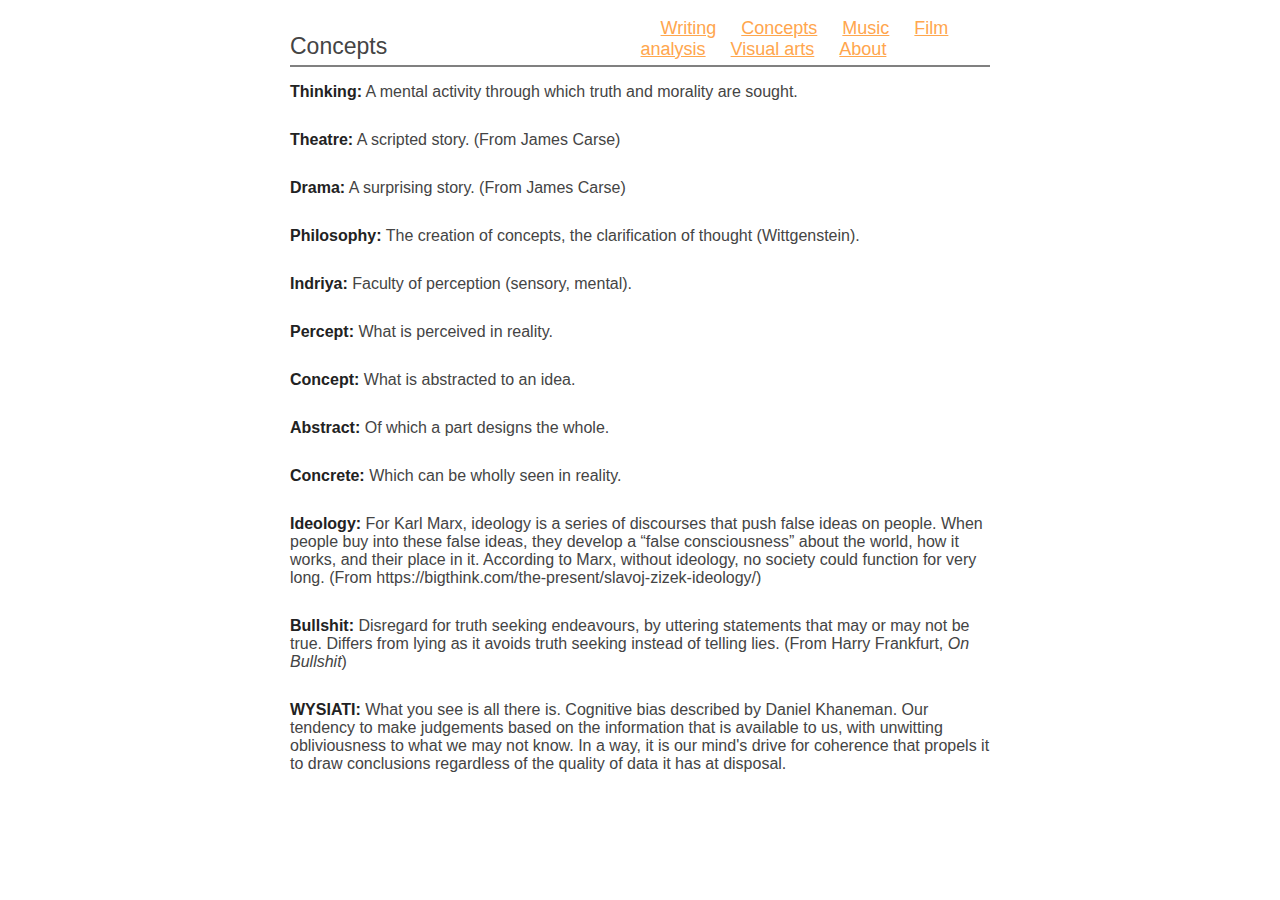
==== concepts/index.html @ bbb68bde "Update index.html" ====
<!DOCTYPE html>
<html lang="en">
  <head>
    <meta charset="utf-8">
    <meta name="viewport" content="width=device-width">

    <title>My writing</title>
    <meta name="description" content="A personal collection of philosophical ideas">
    <meta name="author" content="Paul Highleaf">

    <link rel="stylesheet" type="text/css" href="/style.css">
    <link rel="icon" href="/icon.svg" type="image/svg+xml">
  </head>
  <body>
    <header>
      Concepts
    </header>
    <nav>
      <a href="/writing/">Writing</a>
      <a href="/concepts/">Concepts</a>
      <a href="/concepts/">Music</a>
      <a href="/concepts/">Film analysis</a>
      <a href="/concepts/">Visual arts</a>
      <a href="/">About</a>
    </nav>
    <article>
      <p>
      <strong>Thinking:</strong>
      A mental activity through which truth and morality are sought.
      </p>
      <p>
      <strong>Theatre:</strong>
      A scripted story. (From James Carse)
      </p>
      <p>
      <strong>Drama:</strong>
      A surprising story. (From James Carse)
      </p>
      <p>
      <strong>Philosophy:</strong>
      The creation of concepts, the clarification of thought (Wittgenstein).
      </p>
      <p>
      <strong>Indriya:</strong>
      Faculty of perception (sensory, mental).
      </p>
      <p>
      <strong>Percept:</strong>
      What is perceived in reality.
      </p>
      <p>
      <strong>Concept:</strong> 
      What is abstracted to an idea.
      </p>
      <p>
      <strong>Abstract:</strong> 
      Of which a part designs the whole.
      </p>
      <p>
      <strong>Concrete:</strong> 
      Which can be wholly seen in reality.
      </p>
      <strong>Ideology:</strong> 
      For Karl Marx, ideology is a series of discourses that push false ideas on people.
      When people buy into these false ideas, they develop a “false consciousness” about the world, how it works, and their place in it.
      According to Marx, without ideology, no society could function for very long. (From https://bigthink.com/the-present/slavoj-zizek-ideology/)
      </p>
      <p>
      <strong>Bullshit:</strong> 
      Disregard for truth seeking endeavours, by uttering statements that may or may not be true. Differs from lying as it avoids truth seeking instead of telling lies. (From Harry Frankfurt, <em>On Bullshit</em>)
      </p>
      <p>
      <strong>WYSIATI:</strong> 
      What you see is all there is. Cognitive bias described by Daniel Khaneman. Our tendency to make judgements based on the information that is available to us, with unwitting obliviousness to what we may not know.
      In a way, it is our mind's drive for coherence that propels it to draw conclusions regardless of the quality of data it has at disposal.
      </p>
    </article>
  </body>
</html>
---- style.css ----
body {
  font-family: "Helvetica", "Arial", sans-serif;
  margin: 0 auto;
  max-width: 700px;
  min-width: 0;
  padding: 0 10px 25px;

  color: #444;

  display: grid;
  row-gap: 5px;
  grid-template-columns: auto auto;
  grid-template-rows: 60px auto;
  grid-template-areas:
    "header nav"
    "ct ct"
}

header {
  margin: 0;
  font-size: 23px;

  grid-area: header;
  justify-self: left;
  align-self: end;
}

nav {
  font-size: 18px;

  grid-area: nav;
  justify-self: right;
  align-self: end;
}

nav a {
  margin-left: 20px;
  text-align: right;
}

article {
  font-size: 16px;

  grid-area: ct;
  border-top: 2px solid gray;
}

a {
  color: #ffa64d;
}

h1, h2, strong {
  color: #222;
}

h1 {
  font-size: 26px;
}
h2 {
  font-size: 23px;
}

@media screen and (max-width: 430px) {
  body {
    grid-template-columns: auto;
    grid-template-rows: minmax(40px,auto) minmax(30px,auto) auto;
    grid-template-areas:
    "header"
    "nav"
    "ct"
  }

  header, nav {
    justify-self: center;
    text-align: center;
  }
  nav a {
    margin: 0 10px;
  }
}

p {
  /* line-height: 32px;    within paragraph */
  margin-bottom: 30px; /* between paragraphs */
  }
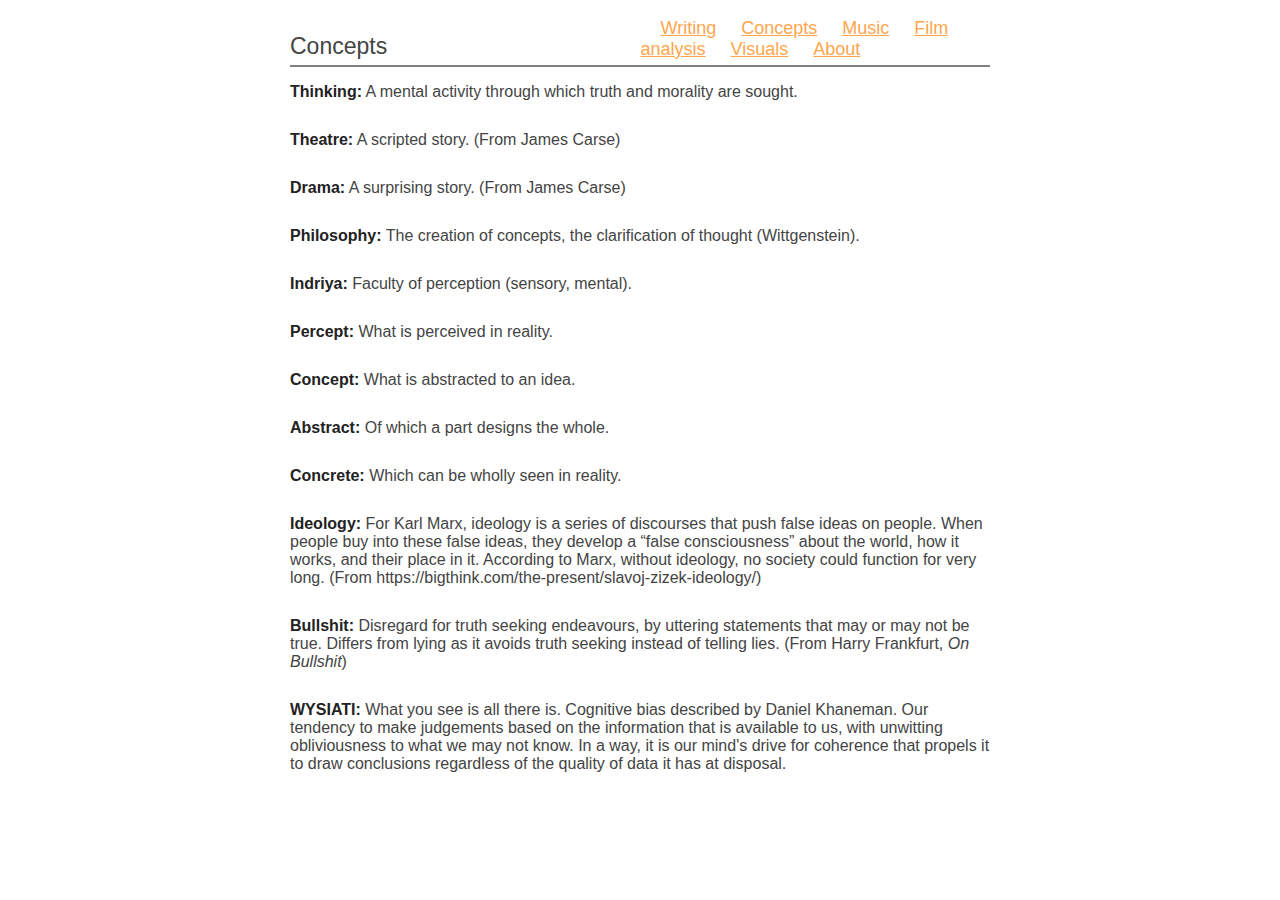
==== commit 154bc64f: "Update index.html" ====
--- a/concepts/index.html
+++ b/concepts/index.html
@@ -20,7 +20,7 @@
       <a href="/concepts/">Concepts</a>
       <a href="/concepts/">Music</a>
       <a href="/concepts/">Film analysis</a>
-      <a href="/concepts/">Visual arts</a>
+      <a href="/concepts/">Visuals</a>
       <a href="/">About</a>
     </nav>
     <article>
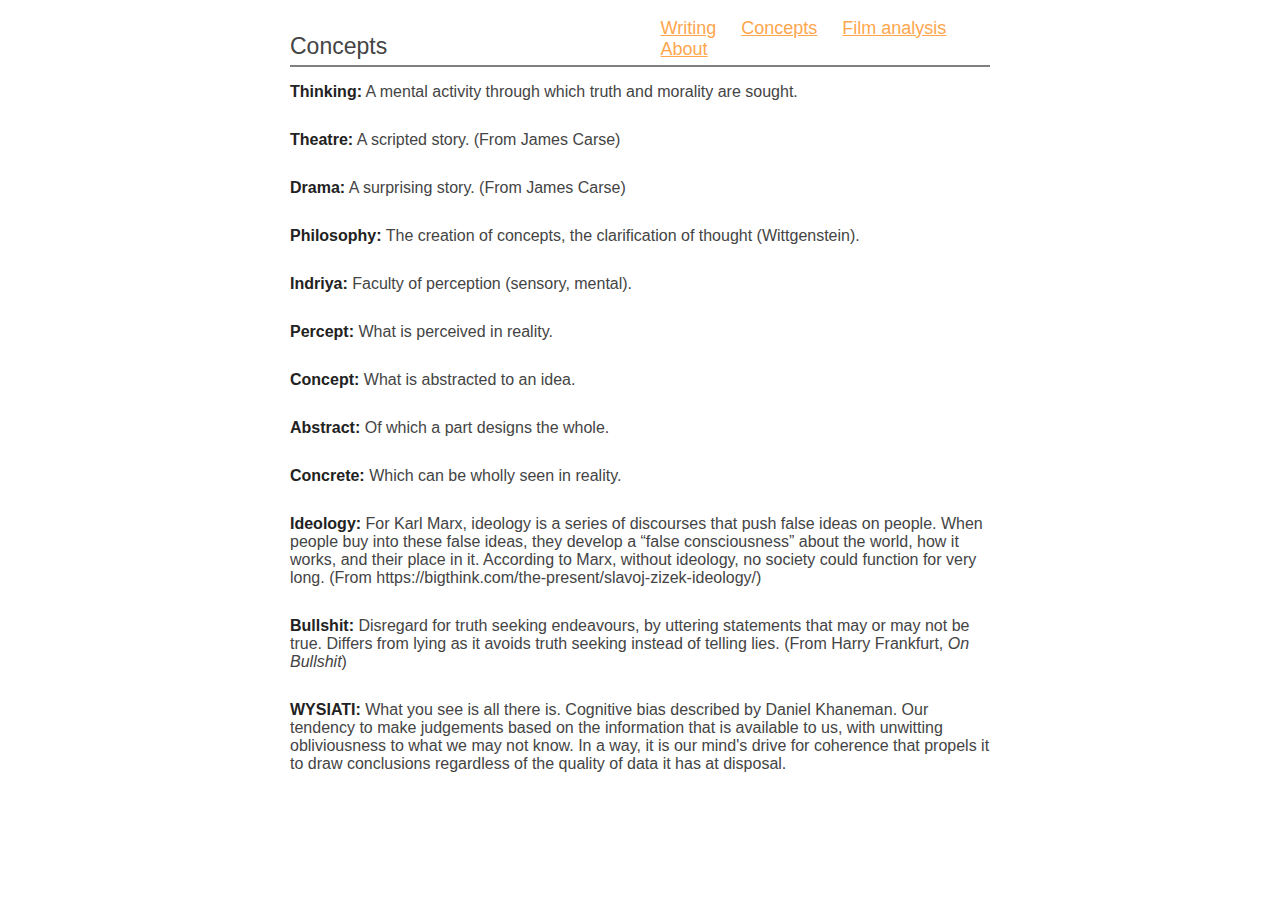
==== commit 5a376d6e: "Update index.html" ====
--- a/concepts/index.html
+++ b/concepts/index.html
@@ -18,9 +18,7 @@
     <nav>
       <a href="/writing/">Writing</a>
       <a href="/concepts/">Concepts</a>
-      <a href="/concepts/">Music</a>
       <a href="/concepts/">Film analysis</a>
-      <a href="/concepts/">Visuals</a>
       <a href="/">About</a>
     </nav>
     <article>
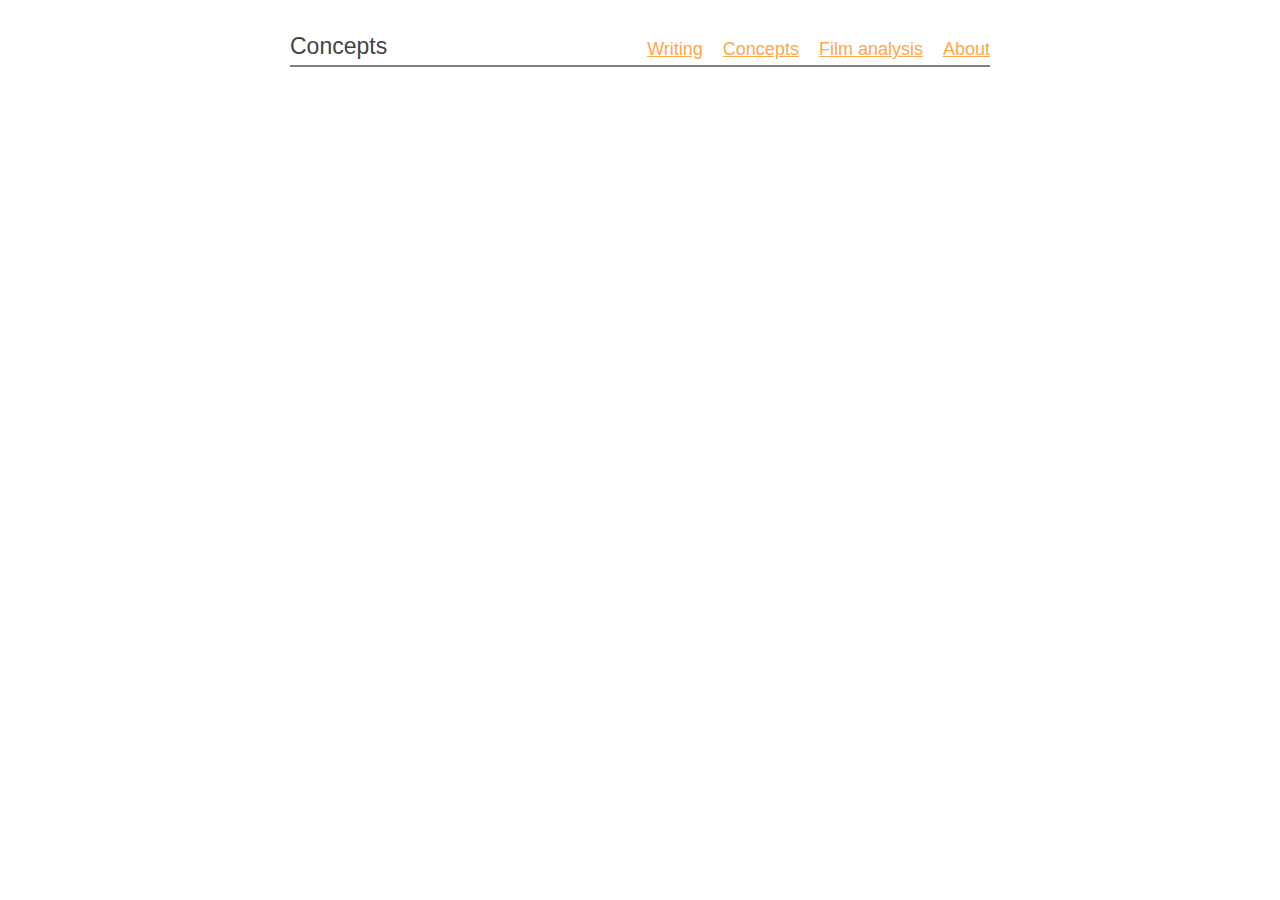
==== commit 52e4466c: "Update index.html" ====
--- a/concepts/index.html
+++ b/concepts/index.html
@@ -22,6 +22,7 @@
       <a href="/">About</a>
     </nav>
     <article>
+      <!--
       <p>
       <strong>Thinking:</strong>
       A mental activity through which truth and morality are sought.
@@ -72,6 +73,7 @@
       What you see is all there is. Cognitive bias described by Daniel Khaneman. Our tendency to make judgements based on the information that is available to us, with unwitting obliviousness to what we may not know.
       In a way, it is our mind's drive for coherence that propels it to draw conclusions regardless of the quality of data it has at disposal.
       </p>
+      -->
     </article>
   </body>
 </html>
--- a/style.css
+++ b/style.css
@@ -31,10 +31,11 @@
   grid-area: nav;
   justify-self: right;
   align-self: end;
+  white-space: nowrap;
 }
 
 nav a {
-  margin-left: 20px;
+  margin-left: 15px;
   text-align: right;
 }
 
@@ -83,3 +84,7 @@
   /* line-height: 32px;    within paragraph */
   margin-bottom: 30px; /* between paragraphs */
   }
+
+  .nav>li {
+    display: inline-block;
+}
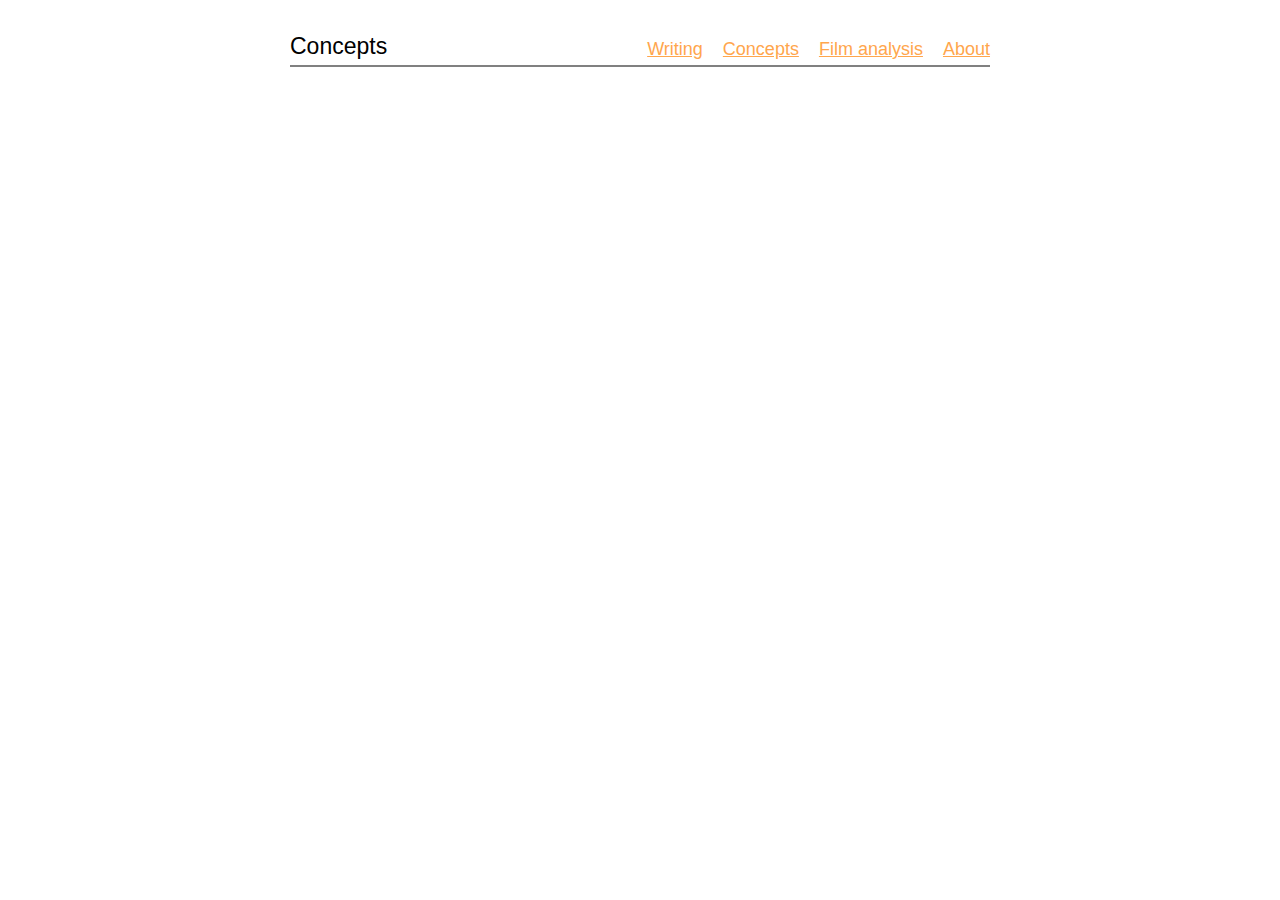
==== commit 036c269d: "Update index.html" ====
--- a/concepts/index.html
+++ b/concepts/index.html
@@ -40,10 +40,6 @@
       The creation of concepts, the clarification of thought (Wittgenstein).
       </p>
       <p>
-      <strong>Indriya:</strong>
-      Faculty of perception (sensory, mental).
-      </p>
-      <p>
       <strong>Percept:</strong>
       What is perceived in reality.
       </p>
--- a/style.css
+++ b/style.css
@@ -1,11 +1,11 @@
 body {
-  font-family: "Helvetica", "Arial", sans-serif;
+  font-family: Calibri, sans-serif;
   margin: 0 auto;
   max-width: 700px;
   min-width: 0;
   padding: 0 10px 25px;
 
-  color: #444;
+  color: #000000;
 
   display: grid;
   row-gap: 5px;
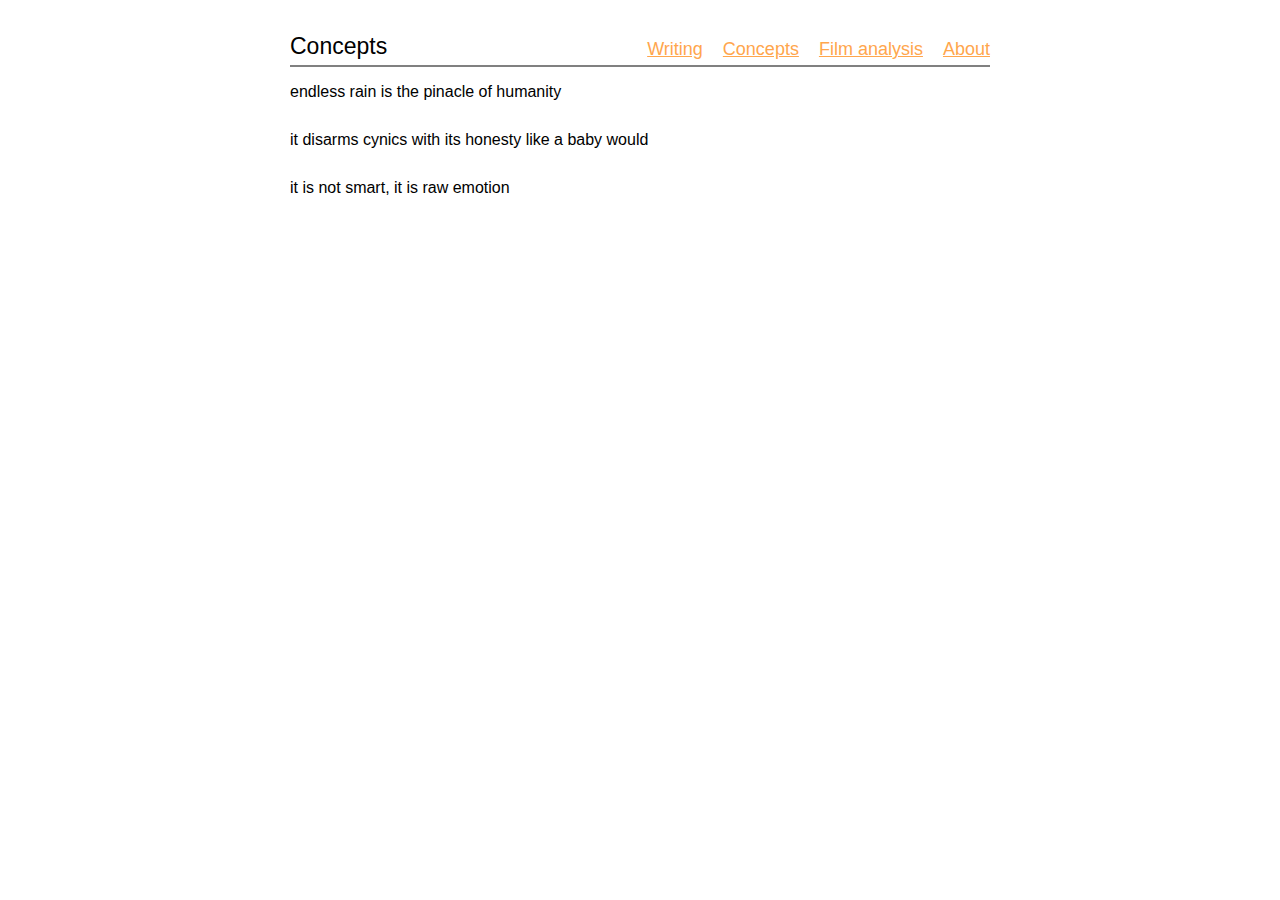
==== commit d2aecdd2: "Update index.html" ====
--- a/concepts/index.html
+++ b/concepts/index.html
@@ -22,54 +22,13 @@
       <a href="/">About</a>
     </nav>
     <article>
-      <!--
-      <p>
-      <strong>Thinking:</strong>
-      A mental activity through which truth and morality are sought.
-      </p>
-      <p>
-      <strong>Theatre:</strong>
-      A scripted story. (From James Carse)
-      </p>
-      <p>
-      <strong>Drama:</strong>
-      A surprising story. (From James Carse)
-      </p>
-      <p>
-      <strong>Philosophy:</strong>
-      The creation of concepts, the clarification of thought (Wittgenstein).
-      </p>
-      <p>
-      <strong>Percept:</strong>
-      What is perceived in reality.
-      </p>
-      <p>
-      <strong>Concept:</strong> 
-      What is abstracted to an idea.
-      </p>
-      <p>
-      <strong>Abstract:</strong> 
-      Of which a part designs the whole.
-      </p>
-      <p>
-      <strong>Concrete:</strong> 
-      Which can be wholly seen in reality.
-      </p>
-      <strong>Ideology:</strong> 
-      For Karl Marx, ideology is a series of discourses that push false ideas on people.
-      When people buy into these false ideas, they develop a “false consciousness” about the world, how it works, and their place in it.
-      According to Marx, without ideology, no society could function for very long. (From https://bigthink.com/the-present/slavoj-zizek-ideology/)
-      </p>
-      <p>
-      <strong>Bullshit:</strong> 
-      Disregard for truth seeking endeavours, by uttering statements that may or may not be true. Differs from lying as it avoids truth seeking instead of telling lies. (From Harry Frankfurt, <em>On Bullshit</em>)
-      </p>
-      <p>
-      <strong>WYSIATI:</strong> 
-      What you see is all there is. Cognitive bias described by Daniel Khaneman. Our tendency to make judgements based on the information that is available to us, with unwitting obliviousness to what we may not know.
-      In a way, it is our mind's drive for coherence that propels it to draw conclusions regardless of the quality of data it has at disposal.
-      </p>
-      -->
+    <p>
+      endless rain is the pinacle of humanity </p>
+
+<p> it disarms cynics with its honesty like a baby would </p>
+
+<p>it is not smart, it is raw emotion </p>
+   
     </article>
   </body>
 </html>
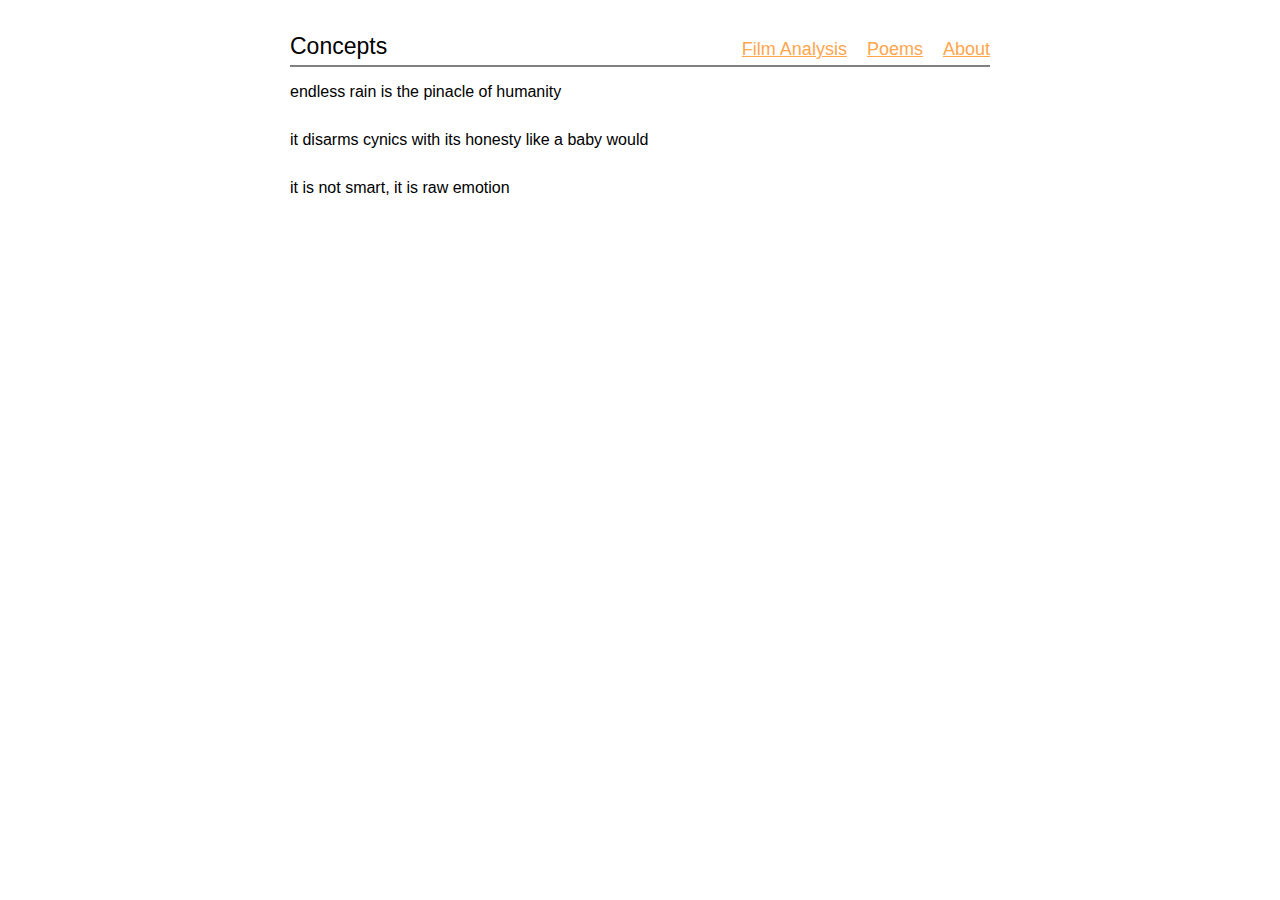
==== commit 99571fc6: "Update index.html" ====
--- a/concepts/index.html
+++ b/concepts/index.html
@@ -16,9 +16,8 @@
       Concepts
     </header>
     <nav>
-      <a href="/writing/">Writing</a>
-      <a href="/concepts/">Concepts</a>
-      <a href="/concepts/">Film analysis</a>
+      <a href="/writing/">Film Analysis</a>
+      <a href="/concepts/">Poems</a>
       <a href="/">About</a>
     </nav>
     <article>
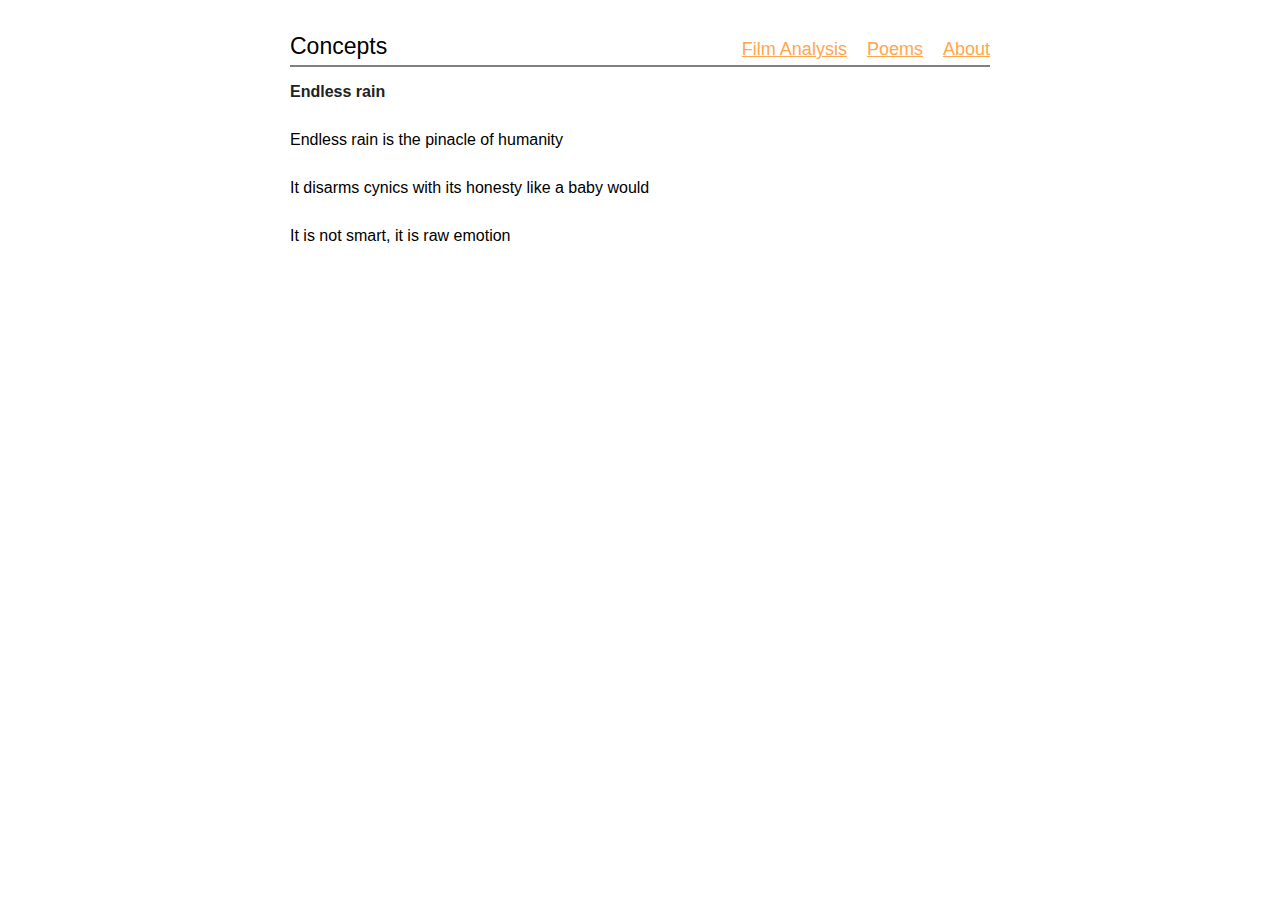
==== commit c9596838: "Update index.html" ====
--- a/concepts/index.html
+++ b/concepts/index.html
@@ -21,12 +21,13 @@
       <a href="/">About</a>
     </nav>
     <article>
+      <p><strong>Endless rain</strong></p>
     <p>
-      endless rain is the pinacle of humanity </p>
+      Endless rain is the pinacle of humanity </p>
 
-<p> it disarms cynics with its honesty like a baby would </p>
+<p> It disarms cynics with its honesty like a baby would </p>
 
-<p>it is not smart, it is raw emotion </p>
+<p>It is not smart, it is raw emotion </p>
    
     </article>
   </body>
